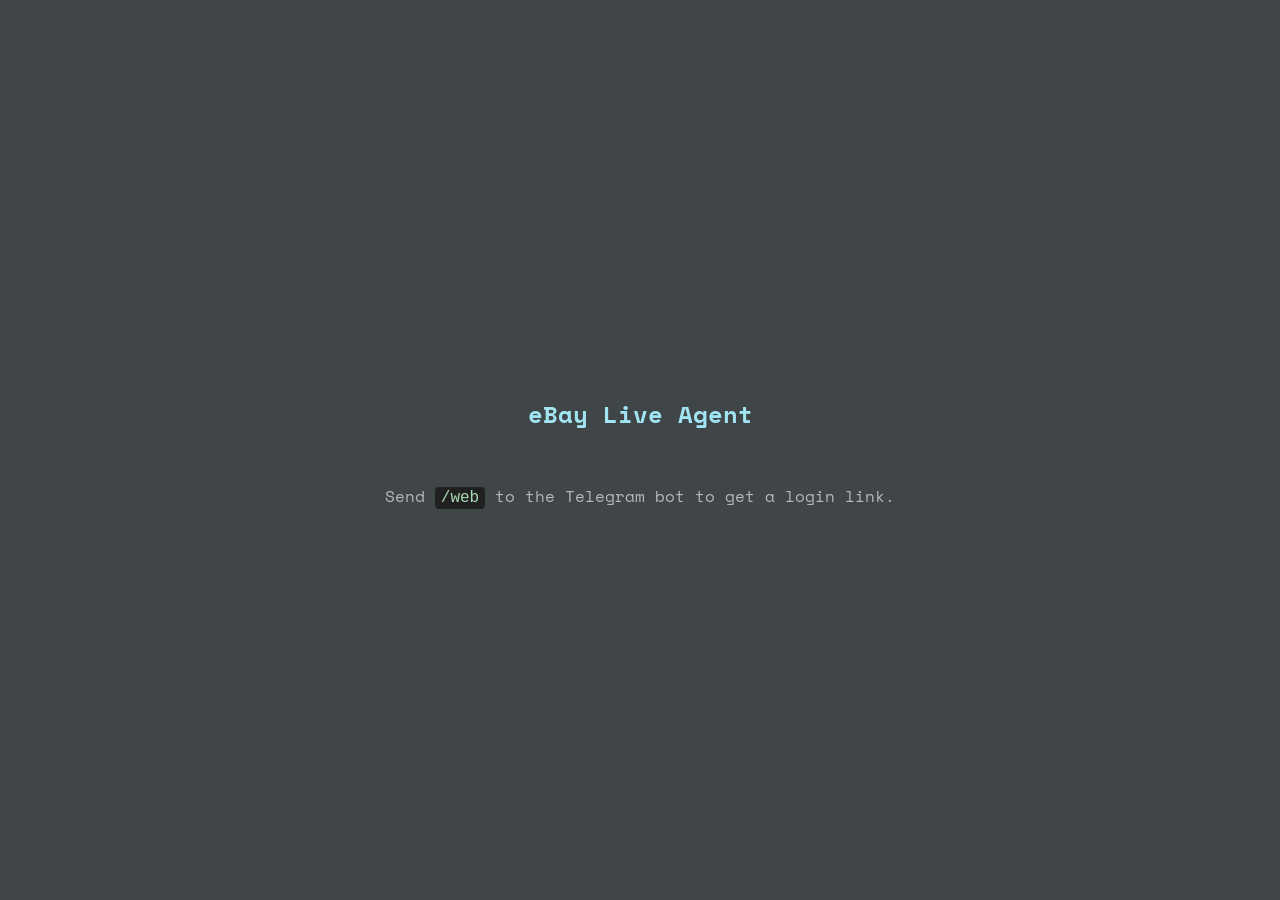
==== index.html @ 58a66c63 "Deploy collision-safe phone layout" ====
<!doctype html><html lang="en"><head><meta charset="utf-8"/><link rel="icon" href="https://gagarinyury.github.io/EbayAiSeller-live-ui/favicon.ico"/><meta name="viewport" content="width=device-width,initial-scale=1"/><meta name="theme-color" content="#000000"/><meta name="description" content="AI Seller Live UI for voice-assisted eBay listing creation"/><link rel="preconnect" href="https://fonts.googleapis.com"/><link rel="preconnect" href="https://fonts.gstatic.com" crossorigin/><link href="https://fonts.googleapis.com/css2?family=Space+Mono:ital,wght@0,400;0,700;1,400;1,700&display=swap" rel="stylesheet"/><link href="https://fonts.googleapis.com/css2?family=Material+Symbols+Outlined:opsz,wght,FILL,GRAD@20..48,100..700,0..1,-50..200&display=block" rel="stylesheet"/><link rel="apple-touch-icon" href="https://gagarinyury.github.io/EbayAiSeller-live-ui/logo192.png"/><title>AI Seller Live UI</title><script defer="defer" src="https://gagarinyury.github.io/EbayAiSeller-live-ui/static/js/main.f64ffbcd.js"></script><link href="https://gagarinyury.github.io/EbayAiSeller-live-ui/static/css/main.46354bc8.css" rel="stylesheet"></head><body><noscript>You need to enable JavaScript to run this app.</noscript><div id="root"></div></body></html>
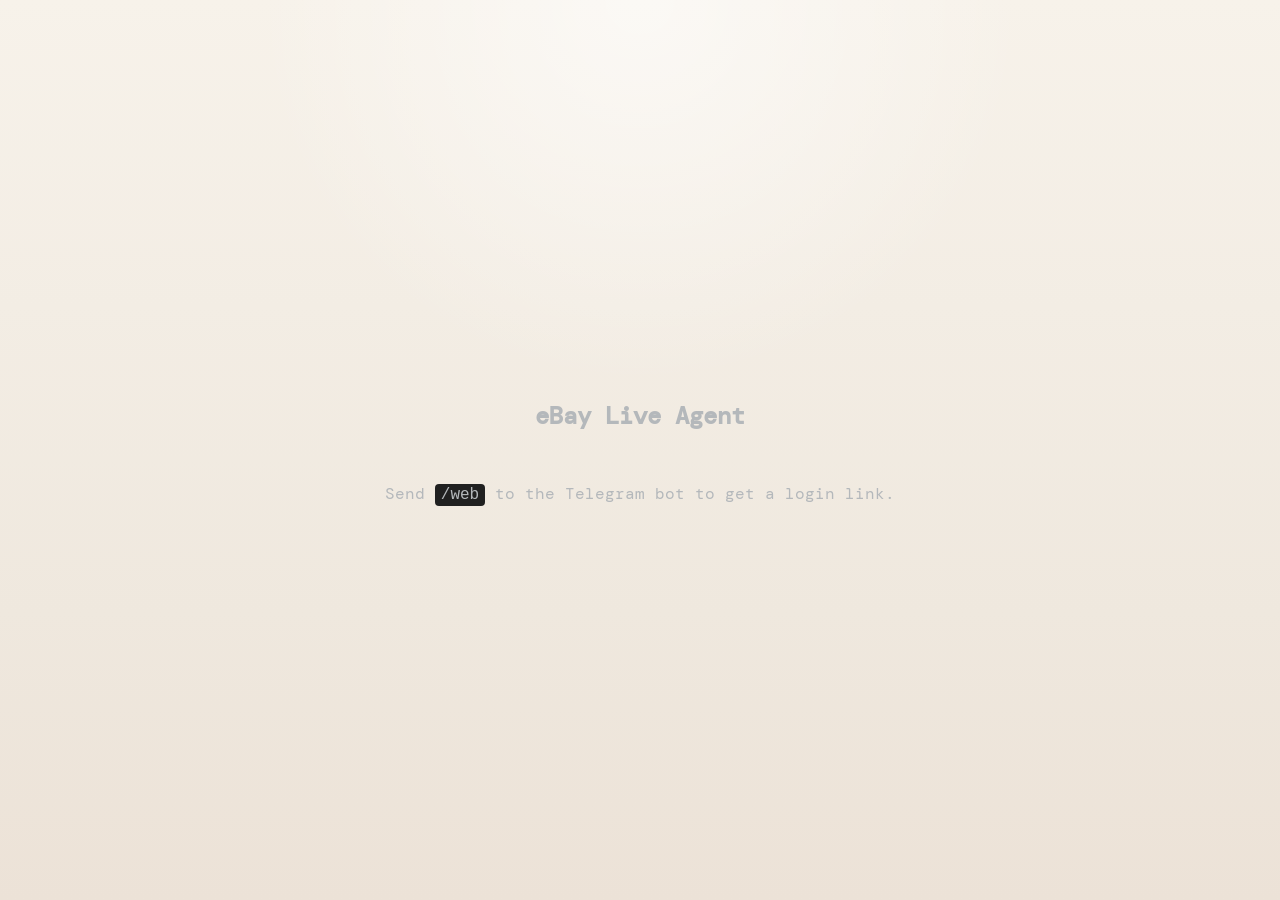
==== commit aa0ac302: "Deploy updated live UI" ====
--- a/index.html
+++ b/index.html
@@ -1 +1 @@
-<!doctype html><html lang="en"><head><meta charset="utf-8"/><link rel="icon" href="https://gagarinyury.github.io/EbayAiSeller-live-ui/favicon.ico"/><meta name="viewport" content="width=device-width,initial-scale=1"/><meta name="theme-color" content="#000000"/><meta name="description" content="AI Seller Live UI for voice-assisted eBay listing creation"/><link rel="preconnect" href="https://fonts.googleapis.com"/><link rel="preconnect" href="https://fonts.gstatic.com" crossorigin/><link href="https://fonts.googleapis.com/css2?family=Space+Mono:ital,wght@0,400;0,700;1,400;1,700&display=swap" rel="stylesheet"/><link href="https://fonts.googleapis.com/css2?family=Material+Symbols+Outlined:opsz,wght,FILL,GRAD@20..48,100..700,0..1,-50..200&display=block" rel="stylesheet"/><link rel="apple-touch-icon" href="https://gagarinyury.github.io/EbayAiSeller-live-ui/logo192.png"/><title>AI Seller Live UI</title><script defer="defer" src="https://gagarinyury.github.io/EbayAiSeller-live-ui/static/js/main.f64ffbcd.js"></script><link href="https://gagarinyury.github.io/EbayAiSeller-live-ui/static/css/main.46354bc8.css" rel="stylesheet"></head><body><noscript>You need to enable JavaScript to run this app.</noscript><div id="root"></div></body></html>+<!doctype html><html lang="en"><head><meta charset="utf-8"/><link rel="icon" href="/favicon.ico"/><meta name="viewport" content="width=device-width,initial-scale=1"/><meta name="theme-color" content="#000000"/><meta name="description" content="AI Seller Live UI for voice-assisted eBay listing creation"/><link rel="preconnect" href="https://fonts.googleapis.com"/><link rel="preconnect" href="https://fonts.gstatic.com" crossorigin/><link href="https://fonts.googleapis.com/css2?family=Space+Mono:ital,wght@0,400;0,700;1,400;1,700&display=swap" rel="stylesheet"/><link href="https://fonts.googleapis.com/css2?family=Material+Symbols+Outlined:opsz,wght,FILL,GRAD@20..48,100..700,0..1,-50..200&display=block" rel="stylesheet"/><link rel="apple-touch-icon" href="/logo192.png"/><title>AI Seller Live UI</title><script defer="defer" src="/static/js/main.13176ce9.js"></script><link href="/static/css/main.324d870e.css" rel="stylesheet"></head><body><noscript>You need to enable JavaScript to run this app.</noscript><div id="root"></div></body></html>
--- a/static/css/main.324d870e.css
+++ b/static/css/main.324d870e.css
@@ -0,0 +1,2 @@
+@import url(https://fonts.googleapis.com/css2?family=Crimson+Pro:ital,wght@0,300;0,600;1,300&family=Cormorant+Garamond:ital,wght@0,300;0,600;1,300&family=DM+Mono:wght@400;500&family=DM+Serif+Display:ital@0;1&family=EB+Garamond:ital,wght@0,400;0,700;1,400&family=Libre+Baskerville:ital,wght@0,400;0,700;1,400&family=Lora:ital,wght@0,400;0,700;1,400&family=Playfair+Display:ital,wght@0,400;0,700;1,400;1,700&display=swap);body{-webkit-font-smoothing:antialiased;-moz-osx-font-smoothing:grayscale;font-family:-apple-system,BlinkMacSystemFont,Segoe UI,Roboto,Oxygen,Ubuntu,Cantarell,Fira Sans,Droid Sans,Helvetica Neue,sans-serif;margin:0}code{font-family:source-code-pro,Menlo,Monaco,Consolas,Courier New,monospace}:root{--gray-200:#b4b8bb;--gray-300:#80868b;--gray-600:#444;--gray-700:#202020;--Neutral-00:#000;--Neutral-5:#181a1b;--Neutral-10:#1c1f21;--Neutral-15:#232729;--Neutral-20:#2a2f31;--Neutral-30:#404547;--Neutral-50:#707577;--Neutral-60:#888d8f;--Neutral-80:#c3c6c7;--Neutral-90:#e1e2e3;--Green-500:#0d9c53;--Blue-500:#1f94ff;--Blue-800:#0f3557;--Red-400:#ff9c7a;--Red-500:#ff4600;--shell-bg:#f5f0e8;--shell-ink:#2a2520;--shell-soft:#b5ac9e;--shell-hint:#c8bfaf;--shell-card:#ffffff8c}#root,.App,body,html{min-height:100%}body{background:radial-gradient(circle at top,#ffffff8c,#0000 35%),linear-gradient(180deg,#f7f2ea,#efe8de 68%,#ece2d7);color:#2a2520;color:var(--shell-ink);font-family:DM Mono,monospace}.material-symbols-outlined.filled{font-variation-settings:"FILL" 1,"wght" 400,"GRAD" 0,"opsz" 24}.hidden{display:none}.disabled,.disabled>*{pointer-events:none}.app-shell{box-sizing:border-box;min-height:100svh;padding:max(16px,env(safe-area-inset-top)) 16px max(18px,env(safe-area-inset-bottom))}.language-screen{min-height:calc(100svh - max(16px,env(safe-area-inset-top)) - max(18px,env(safe-area-inset-bottom)));overflow:hidden;position:relative}.language-screen__eyebrow,.language-screen__hint{left:0;pointer-events:none;position:absolute;right:0;text-align:center;text-transform:uppercase}.language-screen__eyebrow{color:#b5ac9e;color:var(--shell-soft);font-size:10px;letter-spacing:.28em;top:8px}.language-screen__hint{animation:breathe 3s ease-in-out infinite;bottom:6px;color:#c8bfaf;color:var(--shell-hint);font-size:10px;letter-spacing:.24em}.language-word{-webkit-tap-highlight-color:rgba(0,0,0,0);animation:float-in .56s ease both;background:#0000;border:0;border-radius:18px;color:#2a2520;color:var(--shell-ink);cursor:pointer;min-height:48px;min-width:68px;padding:7px 9px;position:absolute;transform:translate(-50%,-50%) rotate(var(--language-rotation));transform-origin:center;transition:opacity .22s ease,color .22s ease,transform .22s ease,background .22s ease;z-index:1}.language-word:active{transform:translate(-50%,-50%) rotate(var(--language-rotation)) scale(.98)}.language-word:focus-visible{outline:2px solid #111;outline-offset:2px}.language-word.is-selected{background:#ffffff6b}.language-screen.has-selection .language-word:not(.is-selected){opacity:.13}.language-word__main,.language-word__sub{display:block;text-align:center}.language-word__main{line-height:1;white-space:nowrap}.language-word__sub{color:#b3aa9c;font-family:DM Mono,monospace;font-size:8px;letter-spacing:.14em;margin-top:4px}.onboarding-stage{display:flex;flex-direction:column;gap:14px;margin:0 auto;min-height:calc(100svh - max(16px,env(safe-area-inset-top)) - max(18px,env(safe-area-inset-bottom)));width:min(100%,520px)}.action-card,.assistant-card,.control-dock,.onboarding-stage__header,.status-card{-webkit-backdrop-filter:blur(18px);backdrop-filter:blur(18px);background:#ffffff8c;background:var(--shell-card);border:1px solid #2a252014;border-radius:28px;box-shadow:0 22px 80px #38281814}.action-card,.assistant-card,.onboarding-stage__header,.status-card{padding:18px 18px 20px}.onboarding-stage__header{align-items:flex-start;display:flex;gap:12px;justify-content:space-between}.action-card__eyebrow,.assistant-card__eyebrow,.onboarding-stage__eyebrow{color:#b5ac9e;color:var(--shell-soft);font-size:10px;letter-spacing:.22em;margin:0 0 8px;text-transform:uppercase}.action-card h3,.onboarding-stage__header h1{font-family:"DM Serif Display",serif;font-size:34px;font-weight:400;margin:0}.action-card p,.assistant-card p,.onboarding-stage__copy,.status-card p{color:#2a2520d6;font-size:14px;line-height:1.55;margin:10px 0 0}.action-card__button,.secondary-button{border:0;border-radius:999px;font:inherit;padding:12px 16px;text-decoration:none;white-space:nowrap}.secondary-button{background:#2a25200f;color:#2a2520;color:var(--shell-ink);cursor:pointer}.action-card__button{background:#1e1b18;color:#f6efe7;display:inline-flex;margin-top:16px}.status-card__topline{align-items:center;display:flex;gap:12px;justify-content:space-between}.status-card__meta{color:#b5ac9e;color:var(--shell-soft);letter-spacing:.08em}.status-card__meta,.status-chip{font-size:11px;text-transform:uppercase}.status-chip{align-items:center;background:#2a252014;border-radius:999px;display:inline-flex;letter-spacing:.12em;padding:8px 12px}.status-chip.is-connected{background:#0d9c5324;color:#10673a}.status-chip.is-connecting{background:#1f94ff24;color:#0d4f8f}.assistant-card--empty{min-height:112px}.control-dock{margin-top:auto;padding:16px 12px 18px}.control-dock .control-tray{bottom:auto;justify-content:center;left:auto;padding-bottom:0;position:static;transform:none;width:100%}.control-dock .actions-nav,.control-dock .connection-container .connection-button-container{background:#181a1bf0}.stream{display:none}@keyframes float-in{0%{opacity:0;transform:translate(-50%,calc(-50% + 16px)) rotate(var(--language-rotation)) scale(.92)}to{opacity:1;transform:translate(-50%,-50%) rotate(var(--language-rotation))}}@keyframes breathe{0%,to{opacity:.3}50%{opacity:.85}}@media(min-width:720px){.app-shell{padding:24px}.language-screen,.onboarding-stage{min-height:calc(100vh - 48px)}}.audioPulse{align-items:center;display:flex;justify-content:space-evenly;transition:all .5s;width:24px}.audioPulse>div{background-color:var(--Neutral-30);border-radius:1000px;min-height:4px;transition:height .1s;width:4px}.audioPulse.hover>div{animation:hover 1.4s ease-in-out infinite alternate}.audioPulse{height:4px;transition:opacity .333s}.audioPulse.active{opacity:1}.audioPulse.active>div{background-color:var(--Neutral-80)}@keyframes hover{0%{transform:translateY(0)}to{transform:translateY(-3.5px)}}@keyframes pulse{0%{scale:1 1}to{scale:1.2 1.2}}.action-button{align-items:center;animation:opacity-pulse 3s ease-in infinite;background:var(--Neutral-20);border:1px solid #0000;border-radius:18px;color:var(--Neutral-60);cursor:pointer;display:flex;font-size:1.25rem;height:48px;justify-content:center;line-height:1.75rem;text-transform:lowercase;transition:all .2s ease-in-out;-webkit-user-select:none;user-select:none;width:48px}.action-button:focus{border:2px solid var(--Neutral-20);outline:2px solid var(--Neutral-80)}.action-button.outlined{background:var(--Neutral-2);border:1px solid var(--Neutral-20)}.action-button .no-action{pointer-events:none}.action-button:hover{background:#0000;border:1px solid var(--Neutral-20)}.action-button.connected{background:var(--Blue-800);color:var(--Blue-500)}.action-button.connected:hover{border:1px solid var(--Blue-500)}@property --volume{syntax:"length";inherit:false;initial-value:0}.disabled .mic-button:before,.mic-button.disabled:before{background:#0000}.mic-button{background-color:var(--accent-red);color:#000;position:relative;transition:all .2s ease-in;z-index:1}.mic-button:focus{border:2px solid var(--Neutral-20);outline:2px solid var(--Red-500)}.mic-button:hover{background-color:var(--Red-400)}.mic-button:before{background-color:var(--Red-500);border-radius:24px;content:"";display:block;height:calc(100% + var(--volume)*2);left:calc(var(--volume)*-1);opacity:.35;position:absolute;top:calc(var(--volume)*-1);transition:all .02s ease-in-out;width:calc(100% + var(--volume)*2);z-index:-1}.connect-toggle:focus{border:2px solid var(--Neutral-20);outline:2px solid var(--Neutral-80)}.connect-toggle:not(.connected){background-color:var(--Blue-500);color:var(--Neutral-5)}.control-tray{align-items:flex-start;bottom:0;display:inline-flex;gap:8px;justify-content:center;left:50%;padding-bottom:18px;position:absolute;transform:translate(-50%)}.control-tray .action-button.disabled,.control-tray .disabled .action-button{background:#0000;border:1px solid #404547;border:1px solid var(--Neutral-30,#404547);color:var(--Neutral-30)}.control-tray .connection-container{align-items:center;display:flex;flex-direction:column;gap:4px;justify-content:center}.control-tray .connection-container .connection-button-container{background:var(--Neutral-5);border:1px solid var(--Neutral-30);border-radius:27px;padding:10px}.control-tray .connection-container .text-indicator{color:var(--Blue-500);font-size:11px;-webkit-user-select:none;user-select:none}.control-tray .connection-container:not(.connected) .text-indicator{opacity:0}.actions-nav{align-items:center;background:var(--Neutral-5);border:1px solid var(--Neutral-30);border-radius:27px;display:inline-flex;gap:12px;overflow:clip;padding:10px;transition:all .6s ease-in}.actions-nav>*{align-items:center;display:flex;flex-direction:column;gap:1rem}@keyframes opacity-pulse{0%{opacity:.9}50%{opacity:1}to{opacity:.9}}.auth-gate{align-items:center;color:var(--gray-200);display:flex;flex-direction:column;gap:1rem;height:100vh;justify-content:center;text-align:center;width:100vw}.auth-gate h2{color:var(--accent-blue);font-size:1.5rem}.auth-gate code{background:var(--gray-700);border-radius:4px;color:var(--accent-green);padding:2px 6px}.auth-gate__error{color:var(--accent-red)}.auth-gate__spinner{animation:spin .8s linear infinite;border:3px solid var(--gray-600);border-radius:50%;border-top-color:var(--accent-blue);height:32px;width:32px}@keyframes spin{to{transform:rotate(1turn)}}
+/*# sourceMappingURL=main.324d870e.css.map*/
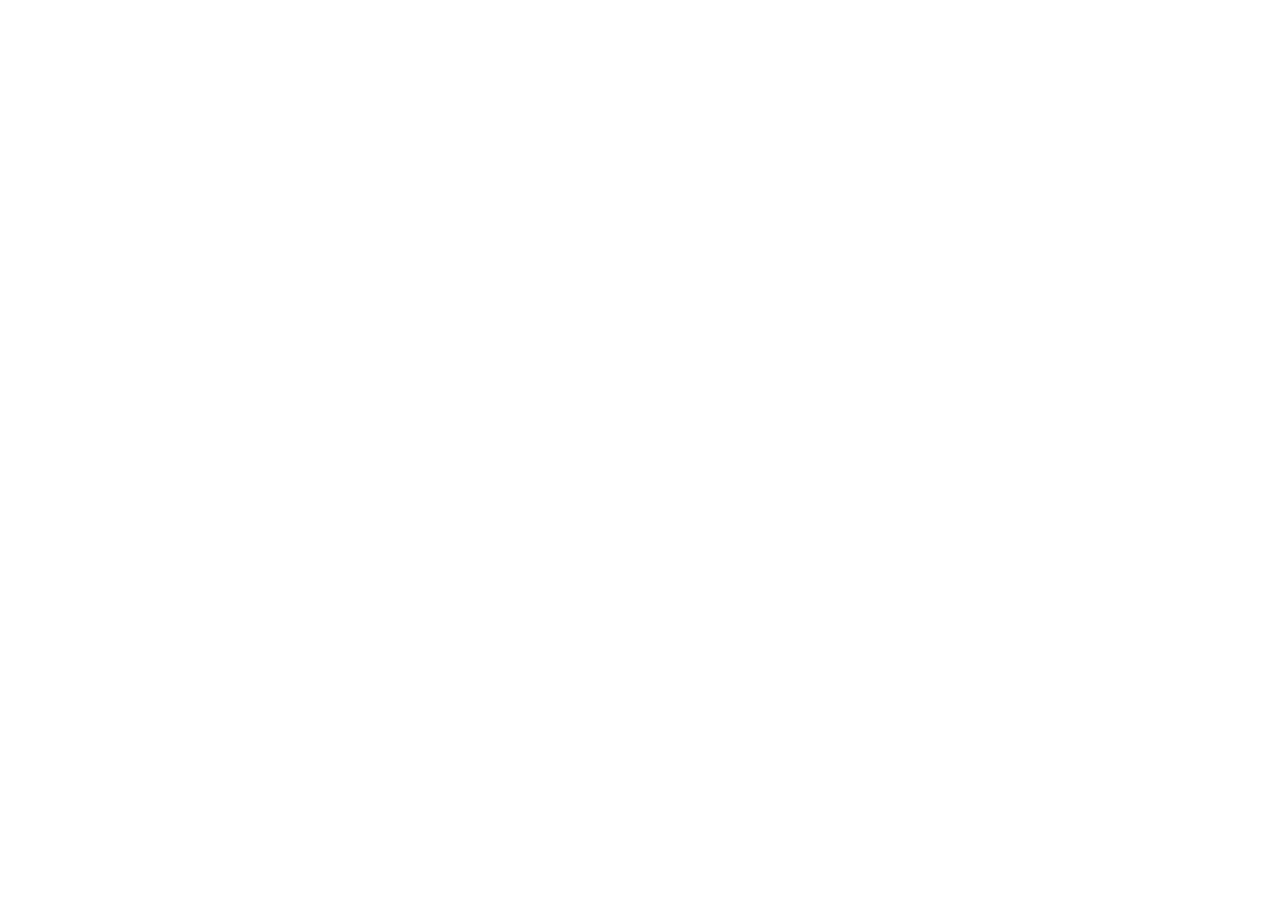
==== commit 44379f77: "Fix GitHub Pages asset paths" ====
--- a/index.html
+++ b/index.html
@@ -1 +1 @@
-<!doctype html><html lang="en"><head><meta charset="utf-8"/><link rel="icon" href="/favicon.ico"/><meta name="viewport" content="width=device-width,initial-scale=1"/><meta name="theme-color" content="#000000"/><meta name="description" content="AI Seller Live UI for voice-assisted eBay listing creation"/><link rel="preconnect" href="https://fonts.googleapis.com"/><link rel="preconnect" href="https://fonts.gstatic.com" crossorigin/><link href="https://fonts.googleapis.com/css2?family=Space+Mono:ital,wght@0,400;0,700;1,400;1,700&display=swap" rel="stylesheet"/><link href="https://fonts.googleapis.com/css2?family=Material+Symbols+Outlined:opsz,wght,FILL,GRAD@20..48,100..700,0..1,-50..200&display=block" rel="stylesheet"/><link rel="apple-touch-icon" href="/logo192.png"/><title>AI Seller Live UI</title><script defer="defer" src="/static/js/main.13176ce9.js"></script><link href="/static/css/main.324d870e.css" rel="stylesheet"></head><body><noscript>You need to enable JavaScript to run this app.</noscript><div id="root"></div></body></html>+<!doctype html><html lang="en"><head><meta charset="utf-8"/><link rel="icon" href="/EbayAiSeller-live-ui/favicon.ico"/><meta name="viewport" content="width=device-width,initial-scale=1"/><meta name="theme-color" content="#000000"/><meta name="description" content="AI Seller Live UI for voice-assisted eBay listing creation"/><link rel="preconnect" href="https://fonts.googleapis.com"/><link rel="preconnect" href="https://fonts.gstatic.com" crossorigin/><link href="https://fonts.googleapis.com/css2?family=Space+Mono:ital,wght@0,400;0,700;1,400;1,700&display=swap" rel="stylesheet"/><link href="https://fonts.googleapis.com/css2?family=Material+Symbols+Outlined:opsz,wght,FILL,GRAD@20..48,100..700,0..1,-50..200&display=block" rel="stylesheet"/><link rel="apple-touch-icon" href="/EbayAiSeller-live-ui/logo192.png"/><title>AI Seller Live UI</title><script defer="defer" src="/EbayAiSeller-live-ui/static/js/main.d9139499.js"></script><link href="/EbayAiSeller-live-ui/static/css/main.324d870e.css" rel="stylesheet"></head><body><noscript>You need to enable JavaScript to run this app.</noscript><div id="root"></div></body></html>
